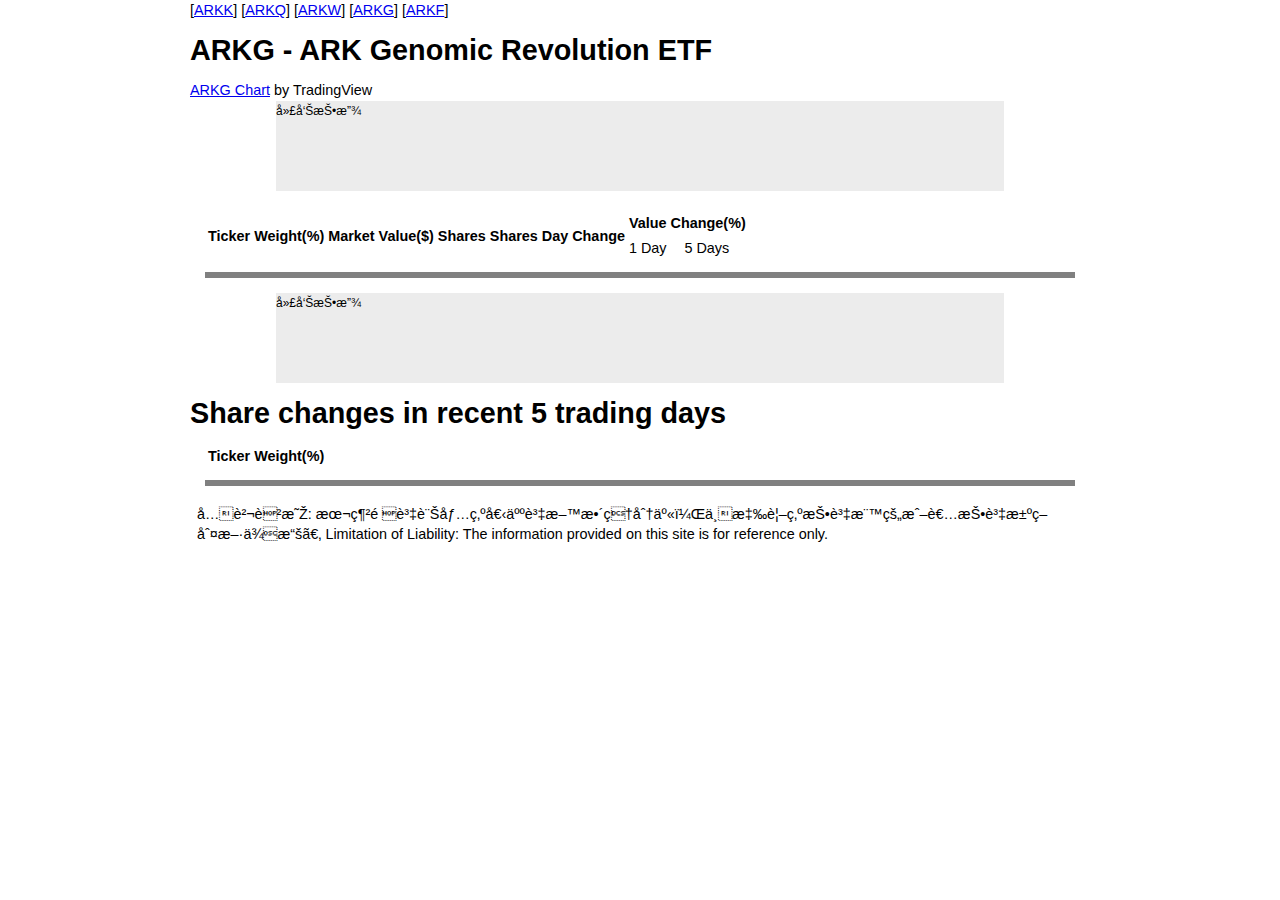
==== arkg.html @ 97bc409d "Add ARKF, ARKG and ARKW pages." ====
<!DOCTYPE html>
<html>
  <head>
    <title>ARKG Daily</title>
    <META HTTP-EQUIV="PRAGMA" CONTENT="NO-CACHE">
    <META HTTP-EQUIV="EXPIRES" CONTENT="0">
    <META HTTP-EQUIV="CACHE-CONTROL" CONTENT="NO-CACHE">
    <link rel="stylesheet" type="text/css" href="https://cdn.datatables.net/1.10.22/css/jquery.dataTables.css">
    <link rel="stylesheet" type="text/css" href="./css/arkinvest_daily.css">
    <script src="https://ajax.googleapis.com/ajax/libs/jquery/3.5.1/jquery.min.js"></script>
    <script type="text/javascript" charset="utf8" src="https://cdn.datatables.net/1.10.22/js/jquery.dataTables.js"></script>
    <script src="https://d3js.org/d3.v3.min.js" charset="utf-8"></script>
  </head>
  <body>
      [<a href="./arkk.html">ARKK</a>] [<a href="./arkq.html">ARKQ</a>] [<a href="./arkw.html">ARKW</a>] [<a href="./arkg.html">ARKG</a>] [<a href="./arkf.html">ARKF</a>]
<h1>ARKG - ARK Genomic Revolution ETF</h1>

<!-- TradingView Widget BEGIN -->
<div class="tradingview-widget-container">
  <div id="tradingview_cbb70"></div>
  <div class="tradingview-widget-copyright"><a href="https://www.tradingview.com/symbols/AMEX-ARKG/" rel="noopener" target="_blank"><span class="blue-text">ARKG Chart</span></a> by TradingView</div>
  <script type="text/javascript" src="https://s3.tradingview.com/tv.js"></script>
  <script type="text/javascript">
  new TradingView.widget(
  {
  "width": 900,
  "height": 530,
  "symbol": "AMEX:ARKG",
  "interval": "D",
  "timezone": "America/New_York",
  "theme": "light",
  "style": "3",
  "locale": "en",
  "toolbar_bg": "#f1f3f6",
  "enable_publishing": false,
  "save_image": false,
  "container_id": "tradingview_cbb70"
}
  );
  </script>
</div>
<!-- TradingView Widget END -->

<div class="adsense">
    廣告投放
</div>

<!-- ARK Daily Analysis BEGIN -->
<h1 id="daily_date"></h1>
<div class="table">
	<table id="table_id" class="display">
	  <thead>
		<tr>
		  <th class='dt-head-left' rowspan='2'>Ticker</th>
		  <th class='dt-head-left' rowspan='2'>Weight(%)</th>
		  <th class='dt-head-left' rowspan='2'>Market Value($)</th>
		  <th class='dt-head-left' rowspan='2'>Shares</th>
		  <th class='dt-head-left' rowspan='2'>Shares Day Change</th>
		  <th class='dt-head-left' colspan='2'>Value Change(%)</th>
		</tr>
		<tr>
		  <td>1 Day</th>
		  <td>5 Days</th>
		</tr>
	  </thead>
	  <tbody>
	  </tbody>
	</table>
  </div>
</div>
<script>

d3.csv("https://raw.githubusercontent.com/usastockinvest/arkinvest/gh-pages/data/arkg_daily.csv?t="+Date.now(), function(data) {
    //console.log(data);
    $('#daily_date').text("As of "+data[0]['date'])
    $('#table_id').DataTable({
        data: data,
        columns: [
            { data : 'ticker', "width": "10%" },
            { data : 'weight(%)', "width": "10%" },
            { data : 'market value($)', "width": "15%" },
            { data : 'shares', "width": "15%" },
            { data : 'shares_1d_chg', "width": "15%" },
            { data : 'value_1d_chg_pct' },
            { data : 'value_5d_chg_pct' },
        ],
        "lengthChange": true,
        "order": [[1, 'desc']],
        "columnDefs": [{
            "targets": 4,
            "createdCell": function (td, cellData, rowData, row, col) {
                if ( cellData < 0 ) {
                    $(td).css('color', 'red')
                }
                else if ( cellData > 0 ) {
                    $(td).css('color', 'green')
                }
            }
        },{
            "targets": 5,
            "createdCell": function (td, cellData, rowData, row, col) {
                if ( cellData < 0 ) {
                    $(td).css('color', 'red')
                }
                else {
                    $(td).css('color', 'green')
                }
            }
        },{
            "targets": 6,
            "createdCell": function (td, cellData, rowData, row, col) {
                if ( cellData < 0 ) {
                    $(td).css('color', 'red')
                }
                else {
                    $(td).css('color', 'green')
                }
            }
        }]
    });
});

</script>

<!-- ARK Daily Analysis END -->

<div class="adsense">
    廣告投放
</div>

<!-- ARK Heatmap BEGIN -->
<h1>Share changes in recent 5 trading days</h1>
<div class="table">
	<table id="heatmap" class="display">
	  <thead>
		<tr>
		  <th class='dt-head-left'>Ticker</th>
		  <th class='dt-head-left'>Weight(%)</th>
		  <th class='dt-head-left' id='tday'></th>
		  <th class='dt-head-left' id='tday-1'></th>
		  <th class='dt-head-left' id='tday-2'></th>
		  <th class='dt-head-left' id='tday-3'></th>
		  <th class='dt-head-left' id='tday-4'></th>
		</tr>
	  </thead>
	  <tbody>
	  </tbody>
	</table>
</div>


<script>

d3.csv("https://raw.githubusercontent.com/usastockinvest/arkinvest/gh-pages/data/arkg_shares_chg.csv?t="+Date.now(), function(data) {
    var name, i=0, trading_dates = [];
    
    for (name in data[0]) {
        ++i;
        if (i>3) {
            trading_dates.push(name);
        }
    }
    console.log(trading_dates);
    $('#tday').text(trading_dates[0])
    $('#tday-1').text(trading_dates[1])
    $('#tday-2').text(trading_dates[2])
    $('#tday-3').text(trading_dates[3])
    $('#tday-4').text(trading_dates[4])

    $('#heatmap').DataTable({
        data: data,
        columns: [
            { data : 'ticker', "width": "10%" },
            { data : 'weight(%)', "width": "10%" },
            { data : trading_dates[0] },
            { data : trading_dates[1] },
            { data : trading_dates[2] },
            { data : trading_dates[3] },
            { data : trading_dates[4] },
        ],
        "lengthChange": true,
        "order": [[1, 'desc']],
        "columnDefs": [{
            "targets": [ 2,3,4,5,6 ],
            "createdCell": function (td, cellData, rowData, row, col) {
                if ( cellData < 0 ) {
                    $(td).css('color', 'red')
                }
                else if ( cellData > 0 ) {
                    $(td).css('color', 'green')
                }
            }
        }]
    });

});

</script>

<!-- ARK Heatmap END -->


<!-- Foot BEGIN -->
<table>
    <tr>
        <td>
<!-- clustrmaps -->
<script type='text/javascript' id='clustrmaps' src='//cdn.clustrmaps.com/map_v2.js?cl=ffffff&w=300&t=tt&d=_PWmBGgzmxl6iDCSepnIjys6fp5W7CZutwNw_vowEIQ'></script>
        </td>
        <td>
            免責聲明: 本網頁資訊僅為個人資料整理分享，不應視為投資標的或者投資決策判斷依據。
            Limitation of Liability: The information provided on this site is for reference only.
        </td>
    </tr>
</table>
<!-- Foot END -->

  </body>
</html>
---- css/arkinvest_daily.css ----
body {
    font: 90%/1.45em "Helvetica Neue", HelveticaNeue, Helvetica, Arial, sans-serif !important;
    width: 900px;
    margin: auto;}

.table {
    border-bottom: 6px solid gray;
    padding-bottom: 10px;
    margin: 15px;}

#daily_date {
    margin-bottom: 5px;}

.adsense {
    width: 728px;
    height: 90px;
    margin: auto;
    background-color:rgba(192, 192, 192, 0.3);
    font-size: 12px;}
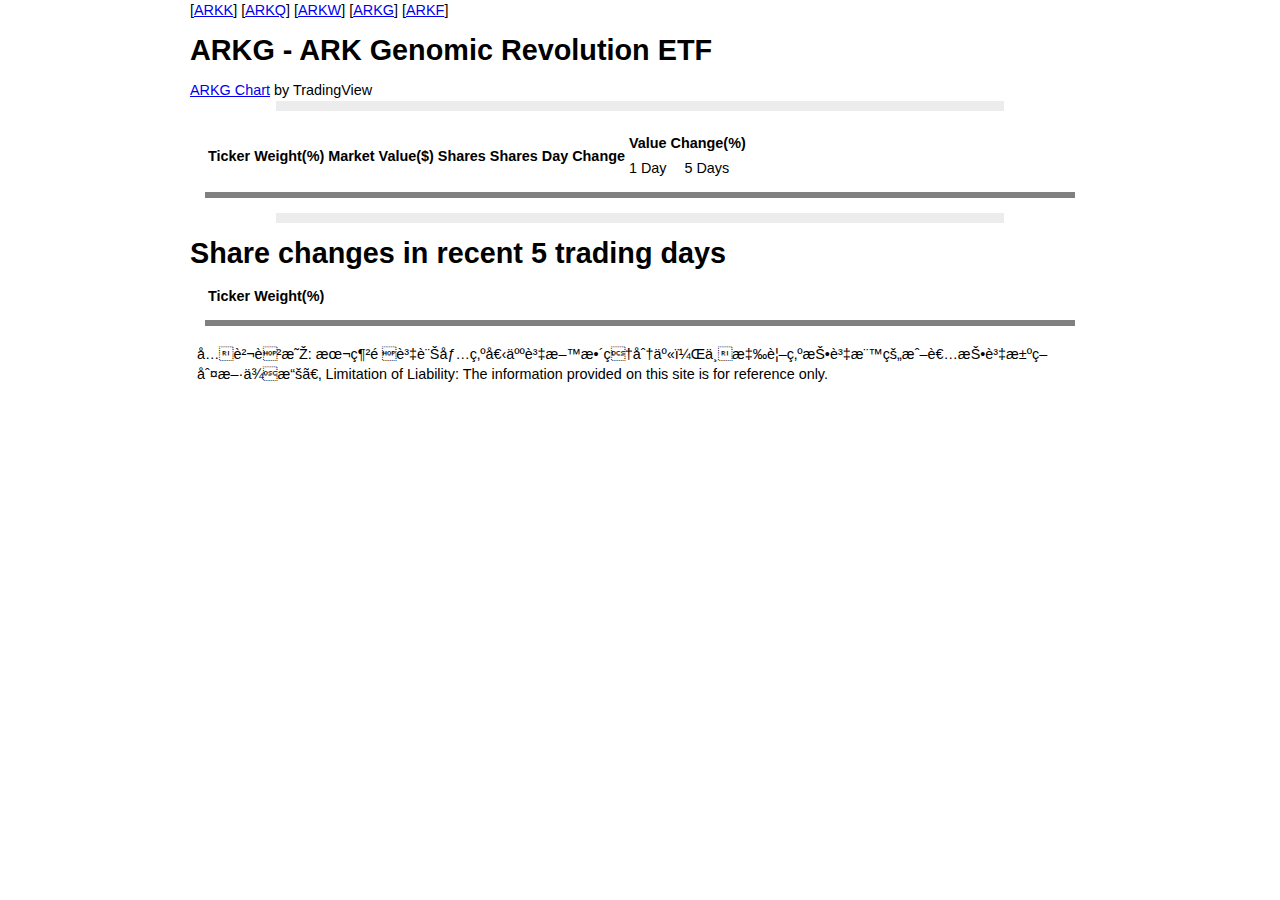
==== commit b35149c0: "Remove the adsense blocks." ====
--- a/arkg.html
+++ b/arkg.html
@@ -10,6 +10,7 @@
     <script src="https://ajax.googleapis.com/ajax/libs/jquery/3.5.1/jquery.min.js"></script>
     <script type="text/javascript" charset="utf8" src="https://cdn.datatables.net/1.10.22/js/jquery.dataTables.js"></script>
     <script src="https://d3js.org/d3.v3.min.js" charset="utf-8"></script>
+    <script data-ad-client="ca-pub-2105221671173621" async src="https://pagead2.googlesyndication.com/pagead/js/adsbygoogle.js"></script>
   </head>
   <body>
       [<a href="./arkk.html">ARKK</a>] [<a href="./arkq.html">ARKQ</a>] [<a href="./arkw.html">ARKW</a>] [<a href="./arkg.html">ARKG</a>] [<a href="./arkf.html">ARKF</a>]
@@ -42,7 +43,6 @@
 <!-- TradingView Widget END -->
 
 <div class="adsense">
-    廣告投放
 </div>
 
 <!-- ARK Daily Analysis BEGIN -->
@@ -125,7 +125,6 @@
 <!-- ARK Daily Analysis END -->
 
 <div class="adsense">
-    廣告投放
 </div>
 
 <!-- ARK Heatmap BEGIN -->
--- a/css/arkinvest_daily.css
+++ b/css/arkinvest_daily.css
@@ -13,7 +13,7 @@
 
 .adsense {
     width: 728px;
-    height: 90px;
+    height: 10px;
     margin: auto;
     background-color:rgba(192, 192, 192, 0.3);
     font-size: 12px;}
